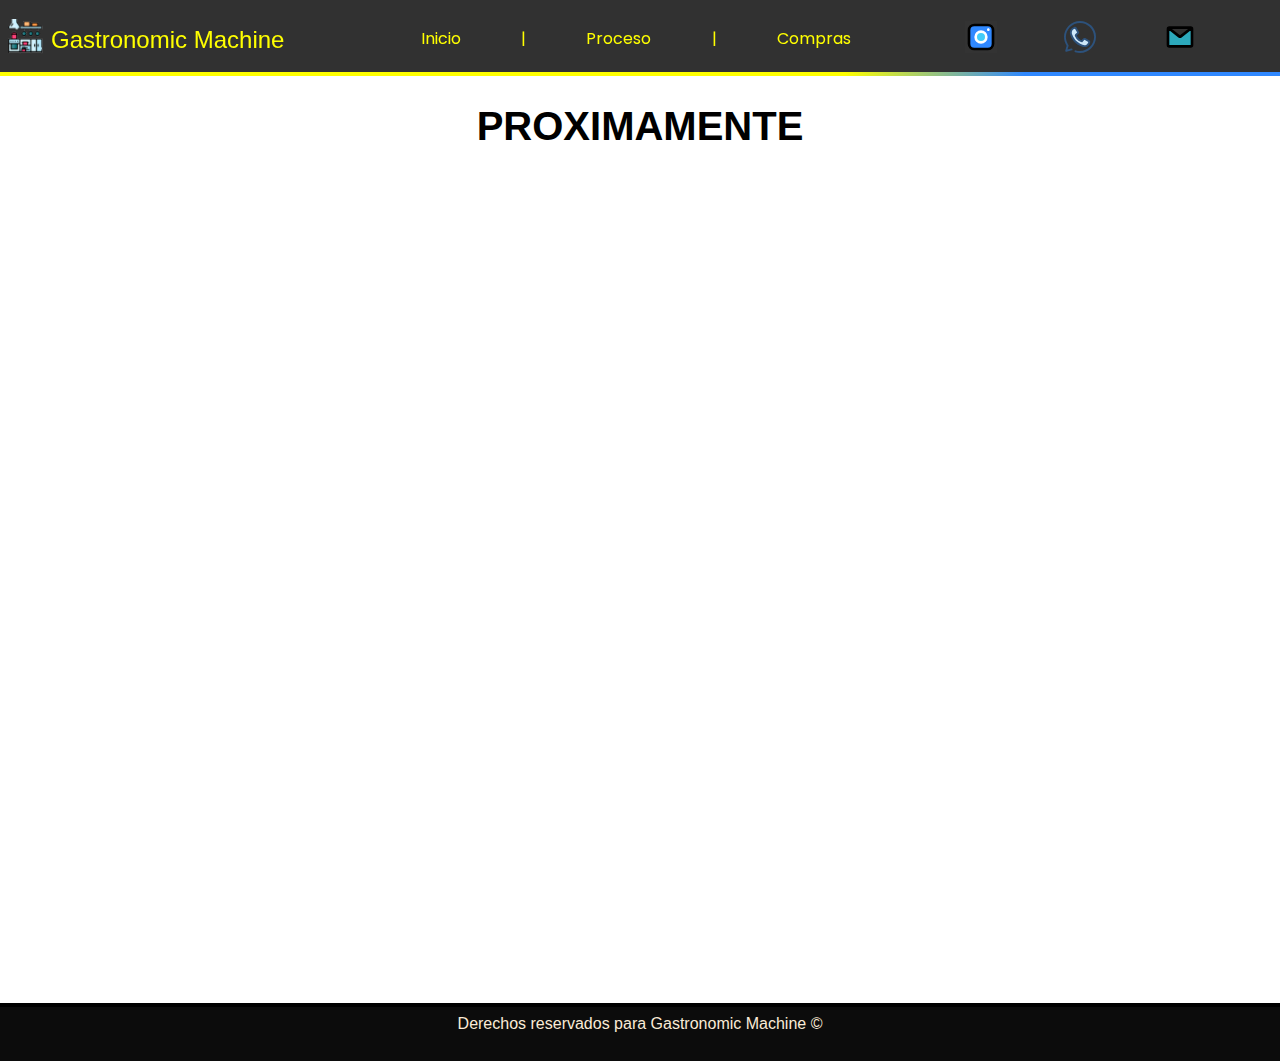
==== Compras.html @ e29d83c8 "my second commit" ====
<!DOCTYPE html>
<html lang="en">
  <head>
    <meta charset="UTF-8" />
    <meta name="viewport" content="width=device-width, initial-scale=1.0" />
    <link rel="stylesheet" href="assets/normalize.css" />
    <link rel="stylesheet" href="assets/estilos.css" />
    <link rel="stylesheet" href="assets/keyframes.css" />
    <link rel="icon" href="img/Gatronomic Machine.png" />
    <link rel="preconnect" href="https://fonts.googleapis.com" />
    <link rel="preconnect" href="https://fonts.gstatic.com" crossorigin />
    <link
      href="https://fonts.googleapis.com/css2?family=Francois+One&family=Poppins:wght@300&display=swap"
      rel="stylesheet"
    />
    <link rel="preconnect" href="https://fonts.googleapis.com" />
    <link rel="preconnect" href="https://fonts.gstatic.com" crossorigin />
    <link
      href="https://fonts.googleapis.com/css2?family=Francois+One&family=Montserrat&family=Poppins:wght@300&display=swap"
      rel="stylesheet"
    />
    <title>Gastronimic Machine</title>
  </head>
  <body>
    <div id="inicio"></div>

    <header class="header-container">
      <a href="index.html#inicio" class="logo"
        ><img
          src="img/Gatronomic Machine.png"
          alt="Gastronimic Machine logo"
          height="35rem"
          width="35rem"
        />
        <h2 class="alias">Gastronomic Machine</h2></a
      >

      <nav class="menu">
        <a href="index.html"><p>Inicio</p></a>
        <p>|</p>
        <a href="graficos.html"><p>Proceso</p></a>
        <p>|</p>
        <a href="Compras.html"><p>Compras</p></a>
      </nav>

      <nav class="icons">
        <a href="https://www.instagram.com/gastronomicmachine/" target="_blank"
          ><img src="img/instagram-svgrepo-com.svg" alt="Instagram"
        /></a>
        <a
          href="https://api.whatsapp.com/send?phone=542604602575&text=hola, quisiera informar de un problema sobre un producto de Gastronomic Machine"
          target="_blank"
          ><img src="img/whatsapp-svgrepo-com.svg" alt="Whatsapp"
        /></a>
        <a href="mailto:gastronomicmachine@gmail.com" target="_blank"
          ><img src="img/email-svgrepo-com.svg" alt="Correo"
        /></a>
      </nav>
    </header>
    <main><h1>PROXIMAMENTE</h1></main>
    <footer class="footer">
      <p>Derechos reservados para Gastronomic Machine ©</p>
    </footer>
  </body>
</html>
---- assets/estilos.css ----
/* Selectores generales */
html {
  scroll-behavior: smooth;
  overflow-x: hidden;
}
article {
  margin: 0 7rem;
}
h1 {
  font-size: 2.5rem;
  font-family: Verdana, Geneva, Tahoma, sans-serif;
  text-align: center;
}
h2 {
  font-family: Impact, Haettenschweiler, "Arial Narrow Bold", sans-serif;
  font-weight: lighter;
}
h3 {
  font-size: 1.5rem;
  text-align: center;
  font-family: "Montserrat", sans-serif;
}
h4 {
  font-family: "Montserrat", sans-serif;
}
p,
pre,
button {
  font-family: "Poppins", sans-serif;
  text-align: justify;
}
i {
  color: blue;
}
a {
  text-decoration: none;
  color: yellow;
  transition: color 200ms linear;
}

/* Header */
.header-container {
  display: flex;
  position: sticky;
  top: -0.5rem;
  width: 100%;
  height: 8vh;
  background-color: #262626f2;
  backdrop-filter: blur(0.125rem);
  border-bottom: 0.5vh solid transparent;
  border-image: linear-gradient(to right, yellow 66%, #2f88ff 80%) 1;
  color: yellow;
  z-index: 20;
}
.header-container > * {
  margin: 0.5rem;
  display: flex;
  align-content: center;
  flex-wrap: wrap;
}
.header-container a:hover {
  color: rgb(255, 255, 74);
}

.logo {
  justify-content: left;
  width: 30%;
  height: 7vh;
}
.logo-index {
  animation: name 1s cubic-bezier(0, 0.8, 0.84, 0.99);
}
.logo > img {
  position: relative;
  top: 0.85rem;
  padding-right: 0.5rem;
}

.menu {
  justify-content: space-around;
  width: 40%;
  height: 7vh;
}
.menu a {
  position: relative;
}
.menu a::after {
  content: "";
  position: absolute;
  bottom: 1.3vh;
  height: 0;
  width: 100%;
  background-color: yellow;
  opacity: 0.1;
  transition: height 200ms linear, opacity 200ms linear;
  overflow: hidden;
}
.menu a:hover::after {
  content: "";
  height: 0.4vh;
  opacity: 1;
}

.icons {
  justify-content: space-evenly;
  width: 30%;
  height: 7vh;
  padding-right: 0.5rem;
}
.icons img:hover {
  animation: icons-breathe 1.5s linear infinite;
}
.icons-index {
  animation: icons 1s cubic-bezier(0, 0.8, 0.84, 0.99);
}
.icons-index > a {
  animation: icon 1s;
}

/* Body */
main {
  position: relative;
  width: 100%;
  height: 100vh;
}

.fondo-negro-transarente {
  position: absolute;
  background-color: hsla(0, 0%, 0%, 0.25);
  width: 100%;
  height: 90vh;
  z-index: 5;
}
.hero-image {
  position: absolute;
  background-color: #212830;
  background-image: url("../img/Maquina-estrucutra.png");
  background-repeat: no-repeat;
  background-position: center;
  background-attachment: fixed;
  width: 100%;
  height: 90vh;
}

.title-hero-image {
  position: absolute;
  margin: auto;
  top: 0;
  right: 0;
  bottom: 7rem;
  left: 0;
  width: 35%;
  height: 10vh;
  text-align: center;
  color: rgb(50, 50, 255);
  animation: opacity-scale 1s;
  z-index: 10;
}
.title-hero-image > h1 {
  font-family: "Trebuchet MS", "Lucida Sans Unicode", "Lucida Grande", "Lucida Sans", Arial,
    sans-serif;
  text-shadow: 0 0 0.125rem whitesmoke;
  display: inline;
  font-size: 3rem;
}
.title-hero-image > button {
  font-size: 1.75rem;
  margin-top: 0.5rem;
  width: auto;
  height: 5.5vh;
  background-color: rgb(47, 47, 213);
  border: none;
  border-radius: 0.5rem;
  color: rgb(241, 245, 179);
  transition: background-color 400ms;
}
.title-hero-image > button:hover {
  background-color: rgb(37, 37, 152);
  cursor: pointer;
}
.title-hero-image > button:active {
  background-color: rgb(37, 37, 152);
  outline-width: 0.225rem;
  outline-style: dotted;
  outline-offset: -0.2rem;
}
.title-hero-image > img {
  filter: drop-shadow(0 0 0.15rem whitesmoke);
}

.info-block {
  view-timeline-name: --text;
  view-timeline-axis: block;
  animation-timeline: --text;
  animation-name: show;
  animation-range: entry 15% cover 50%;
  animation-fill-mode: both;
}

/* Footer */
.footer {
  display: flex;
  position: relative;
  justify-content: center;
  background-color: rgb(12, 12, 12);
  width: 100%;
  height: 6vh;
  border-top: 0.5vh solid black;
}
.footer > p {
  font-family: "Gill Sans", "Gill Sans MT", Calibri, "Trebuchet MS", sans-serif;
  color: antiquewhite;
  margin: 0.5em 0 0 0;
}
---- assets/keyframes.css ----
@keyframes name {
  0% {
    transform: translate(-150%);
    opacity: 0;
  }

  100% {
    transform: translate(0%);
    opacity: 1;
  }
}

@keyframes icons {
  0% {
    transform: scale(0.75);
    opacity: 0;
  }

  100% {
    transform: scale(1);
    opacity: 1;
  }
}

@keyframes icon {
  0% {
    transform: rotateZ(-45deg);
  }

  100% {
    transform: rotateZ(0deg);
  }
}

@keyframes icons-breathe {
  0%,
  50%,
  100% {
    transform: scale(1);
  }
  25% {
    transform: scale(1.05);
  }
  75% {
    transform: scale(0.95);
  }
}

@keyframes show {
  from {
    opacity: 0;
    scale: 0.8;
  }
  to {
    opacity: 1;
    scale: 1;
  }
}

@keyframes opacity-scale {
  from {
    opacity: 0;
    scale: 1.1;
  }
  to {
    opacity: 1;
    scale: 1;
  }
}
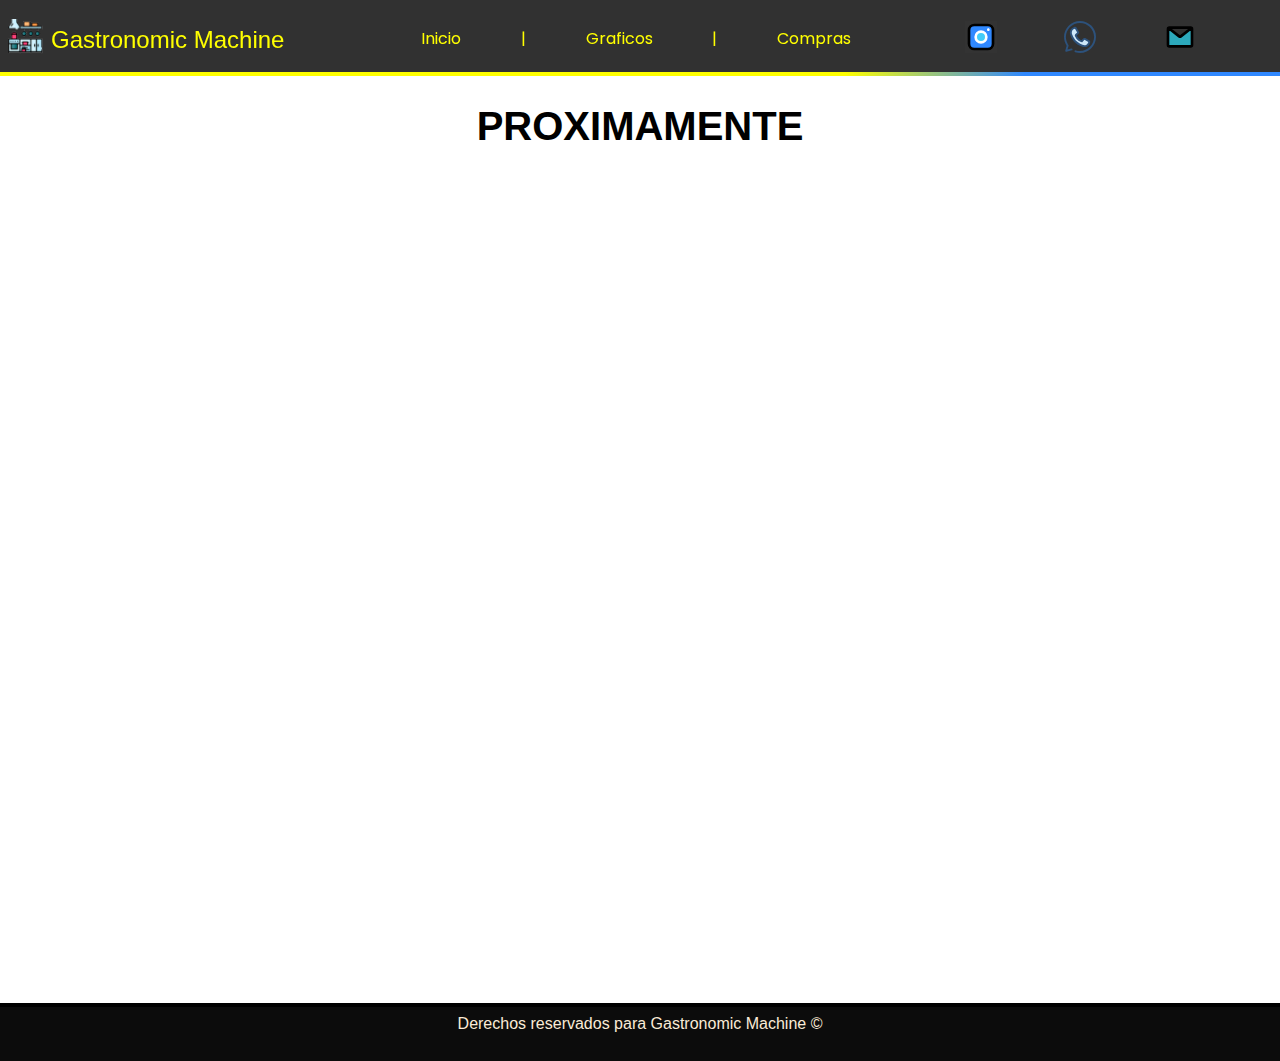
==== commit 40fc54fd: "v1.0.0" ====
--- a/Compras.html
+++ b/Compras.html
@@ -38,7 +38,7 @@
       <nav class="menu">
         <a href="index.html"><p>Inicio</p></a>
         <p>|</p>
-        <a href="graficos.html"><p>Proceso</p></a>
+        <a href="graficos.html"><p>Graficos</p></a>
         <p>|</p>
         <a href="Compras.html"><p>Compras</p></a>
       </nav>
--- a/assets/estilos.css
+++ b/assets/estilos.css
@@ -25,7 +25,8 @@
 }
 p,
 pre,
-button {
+button,
+ol {
   font-family: "Poppins", sans-serif;
   text-align: justify;
 }
@@ -134,7 +135,7 @@
 .hero-image {
   position: absolute;
   background-color: #212830;
-  background-image: url("../img/Maquina-estrucutra.png");
+  background-image: url("../img/Maquina-estructura.png");
   background-repeat: no-repeat;
   background-position: center;
   background-attachment: fixed;
@@ -149,23 +150,25 @@
   right: 0;
   bottom: 7rem;
   left: 0;
-  width: 35%;
+  width: 30%;
   height: 10vh;
   text-align: center;
   color: rgb(50, 50, 255);
   animation: opacity-scale 1s;
   z-index: 10;
+  background-color: rgba(245, 245, 220, 0.75);
+  border-radius: 1rem;
 }
 .title-hero-image > h1 {
   font-family: "Trebuchet MS", "Lucida Sans Unicode", "Lucida Grande", "Lucida Sans", Arial,
     sans-serif;
-  text-shadow: 0 0 0.125rem whitesmoke;
   display: inline;
   font-size: 3rem;
 }
-.title-hero-image > button {
+.title-hero-image > div {
   font-size: 1.75rem;
-  margin-top: 0.5rem;
+  font-family: "Poppins", sans-serif;
+  margin: 0.5rem 25% 0;
   width: auto;
   height: 5.5vh;
   background-color: rgb(47, 47, 213);
@@ -174,15 +177,19 @@
   color: rgb(241, 245, 179);
   transition: background-color 400ms;
 }
-.title-hero-image > button:hover {
+.title-hero-image > div:hover {
   background-color: rgb(37, 37, 152);
-  cursor: pointer;
-}
-.title-hero-image > button:active {
+}
+.title-hero-image > div:active {
   background-color: rgb(37, 37, 152);
   outline-width: 0.225rem;
   outline-style: dotted;
   outline-offset: -0.2rem;
+}
+.title-hero-image label {
+  display: inline-block;
+  width: 100%;
+  cursor: pointer;
 }
 .title-hero-image > img {
   filter: drop-shadow(0 0 0.15rem whitesmoke);
@@ -212,3 +219,112 @@
   color: antiquewhite;
   margin: 0.5em 0 0 0;
 }
+
+@media (max-width: 600px) {
+  article {
+    margin: 0 1rem;
+  }
+  .title-hero-image {
+    width: 85%;
+    height: 7.5vh;
+  }
+  .header-container {
+    height: 12.5vh;
+    flex-wrap: wrap;
+    top: 0;
+  }
+  .header-container > * {
+    margin: 0 0.5rem;
+  }
+  .logo {
+    width: 70%;
+  }
+  .menu {
+    width: 70%;
+  }
+  .icons {
+    position: relative;
+    top: -2rem;
+    margin-left: 3rem;
+    width: 5%;
+  }
+  .footer {
+    height: 4vh;
+  }
+}
+
+/*:::Ventana Modal:::*/
+#btn-modal {
+  display: none;
+}
+.container-modal {
+  width: 100%;
+  height: 100vh;
+  position: fixed;
+  top: 0;
+  left: 0;
+  background-color: rgba(71, 71, 71, 0.8);
+  display: none;
+  justify-content: center;
+  align-items: center;
+  z-index: 100;
+}
+#btn-modal:checked ~ .container-modal {
+  display: flex;
+}
+.content-modal {
+  width: 100%;
+  max-width: 400px;
+  padding: 20px;
+  background-color: #fff;
+  border-radius: 4px;
+}
+.content-modal h2 {
+  margin-bottom: 15px;
+}
+.content-modal p {
+  padding: 15px 0px;
+  border-top: 1px solid #dbdbdb;
+  border-bottom: 1px solid #dbdbdb;
+}
+.content-modal .btn-cerrar {
+  width: 100%;
+  font-family: "Poppins", sans-serif;
+  margin-top: 15px;
+  display: flex;
+  justify-content: flex-end;
+}
+.content-modal .btn-cerrar label {
+  padding: 7px 10px;
+  background-color: #5488a3;
+  color: #fff;
+  border-radius: 4px;
+  cursor: pointer;
+  transition: all 300ms ease;
+}
+.content-modal .btn-cerrar label:hover,
+.content-modal a:hover {
+  background-color: #185e83;
+}
+.content-modal a {
+  color: beige;
+  background-color: #5488a3;
+  padding: 0.5rem;
+  border-radius: 0.5rem;
+  font-family: "Poppins", sans-serif;
+  transition: 300ms ease;
+}
+.cerrar-modal {
+  width: 100%;
+  height: 100vh;
+  position: absolute;
+  top: 0;
+  left: 0;
+  z-index: -1;
+}
+@media screen and (max-width: 800px) {
+  .content-modal {
+    width: 90%;
+  }
+}
+/*:::Fin Ventana Modal:::*/
